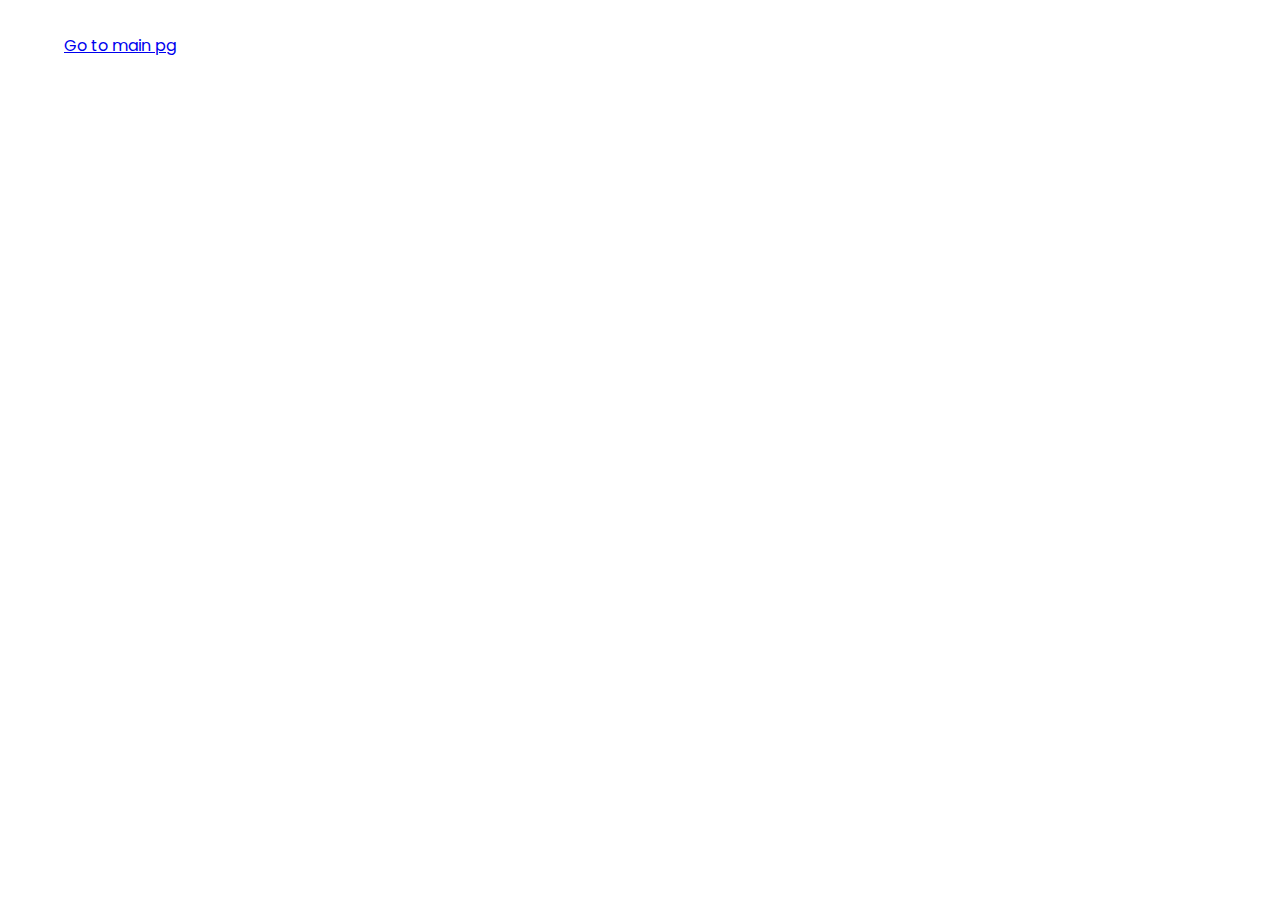
==== amps.html @ 16022b92 "Add files via upload" ====
<!DOCTYPE html>
<html>
  <head>
    <meta charset="utf-8"/>
    <meta name="viewport" content="width=device-width, initial-scale=1.0">
    <link
       href="https://fonts.googleapis.com/css2?family=Poppins:wght@400;500&display=swap"
       rel="stylesheet"
    />
    <link rel="stylesheet" href="./style.css"/>
    <title>Amps</title>
  </head>
  <body>
    <header>
          <a href="index.html">
            Go to main pg
          </a>
    </header>
  </body>
</html>
---- style.css ----
*{
  margin: 0px;
  padding: 0px;
  box-sizing: border-box;;
}

body{
  font-family: 'Poppins', sans-serif;
}

header{
  display: flex;
  width: 90%;
  height: 10vh;
  margin: auto;
  align-items: center;
}

.logo-container,
.Nav-Links,
.cart{
  display: flex;
}

.logo-container{
  flex: 1;
}

.logo{
  margin-top: 15px;
  font-weight: 400;
}

nav{
  flex: 3;
}
.Nav-Links{
  justify-content: space-around;
  list-style:none;

}
.Nav-Link{
  color: #5f5f79;
  font-size: 15px;
  text-decoration: none;
}
.shop{
  flex: .5;
  justify-content: flex-end;
}

.presentation{
  display: flex;
  width: 90%;
  margin: auto;
  min-height: 80vh;
  align-items: center;

}

.introduction{
  flex: 2;
}
.intro-text{
  font-size: 32px;
  font-weight:100;

}

.intro-text p{
  font-size: 22px;
}

.cta{
  padding: 50px 0px 0px 0px;
}

.cta-Guitars{
  border: 2px solid #387e82;
  background: transparent;
  color: #387e82;
  font-weight: 500;
  width: 150px;
  height: 50px;
  cursor: pointer;
  font-family: 'Poppins', sans-serif;
}

.cta-Amps{
  border: 2px solid #c09aac;
  background: transparent;
  color: #c09aac;
  font-weight: 500;
  width: 150px;
  height: 50px;
  cursor: pointer;
  font-family: 'Poppins', sans-serif;
}
.cta-Pedals{
  border: 2px solid #663436;
  background: transparent;
  color: #663436;
  font-weight: 500;
  width: 150px;
  height: 50px;
  cursor: pointer;
  font-family: 'Poppins', sans-serif;
}


.cover{
  flex: 1;
}
.cover img{
  height: 100vh;
}
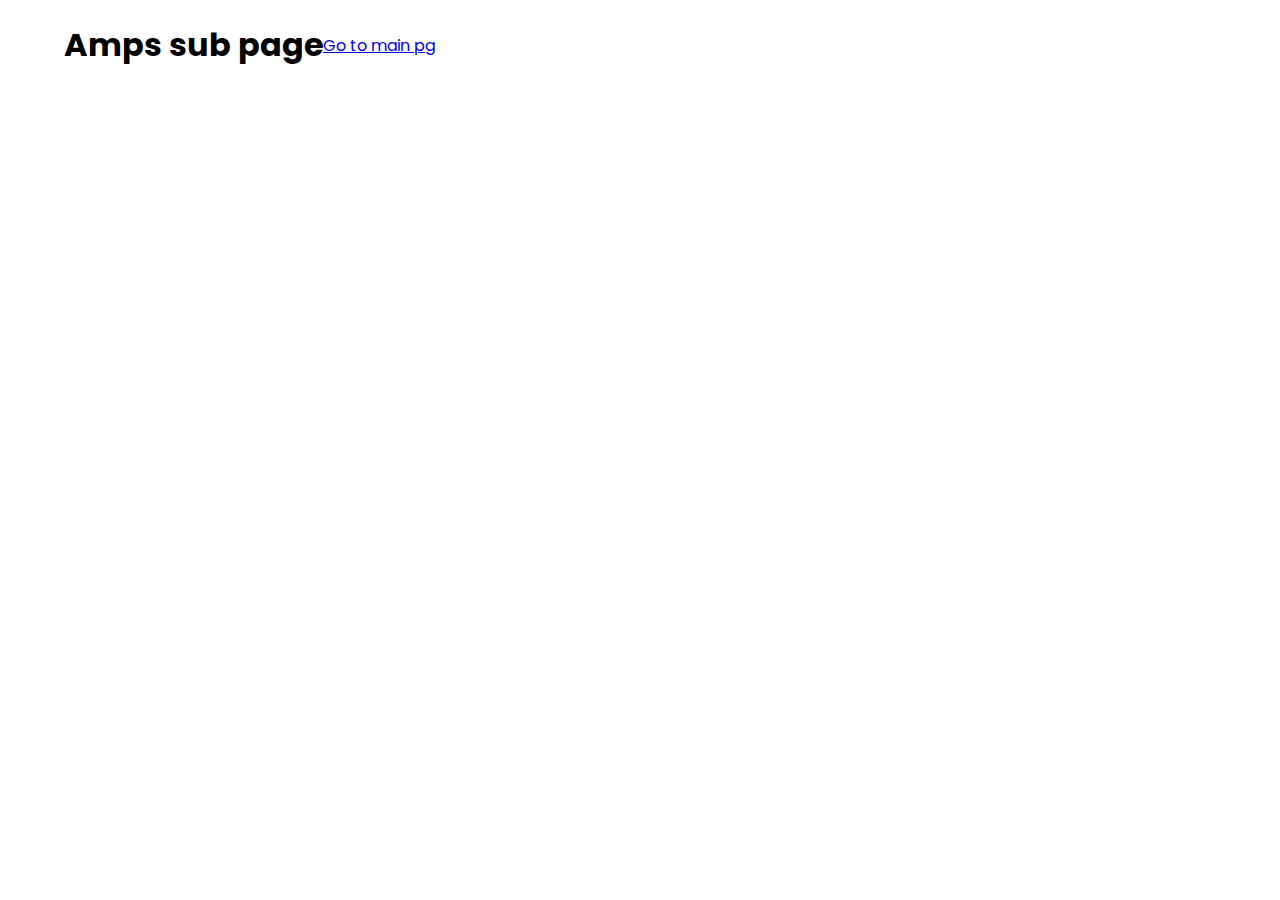
==== commit 8263f36a: "Change pg text" ====
--- a/amps.html
+++ b/amps.html
@@ -12,6 +12,9 @@
   </head>
   <body>
     <header>
+          <div>
+              <h1>Amps sub page</h1>
+          </div>
           <a href="index.html">
             Go to main pg
           </a>
